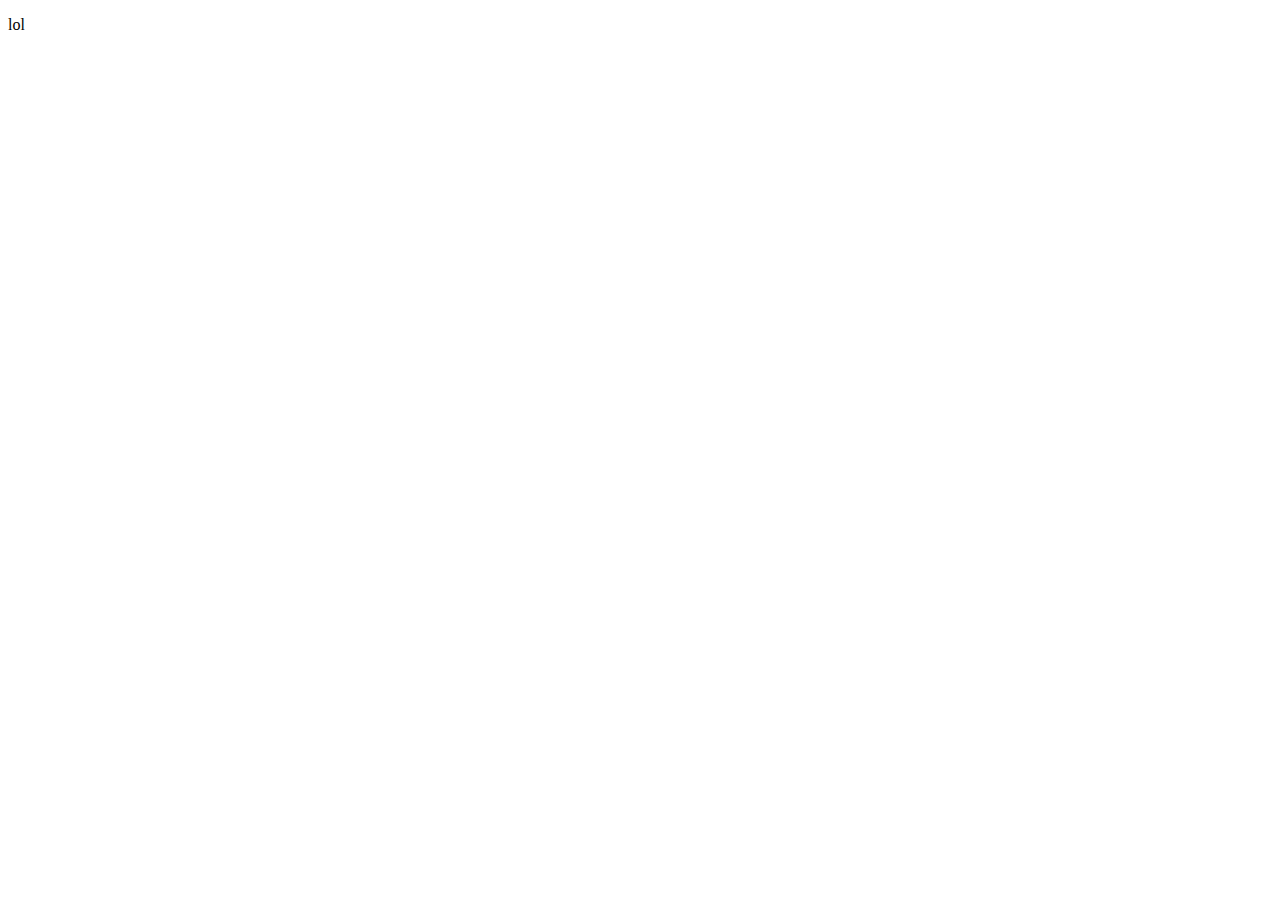
==== HTML Semantics/index.html @ aaa45aae "add lol" ====
<!DOCTYPE html>
<html lang="en">
<head>
    <meta charset="UTF-8">
    <meta name="viewport" content="width=device-width, initial-scale=1.0">
    <title>Document</title>
</head>
<body>
    <p>lol</p>
</body>
</html>
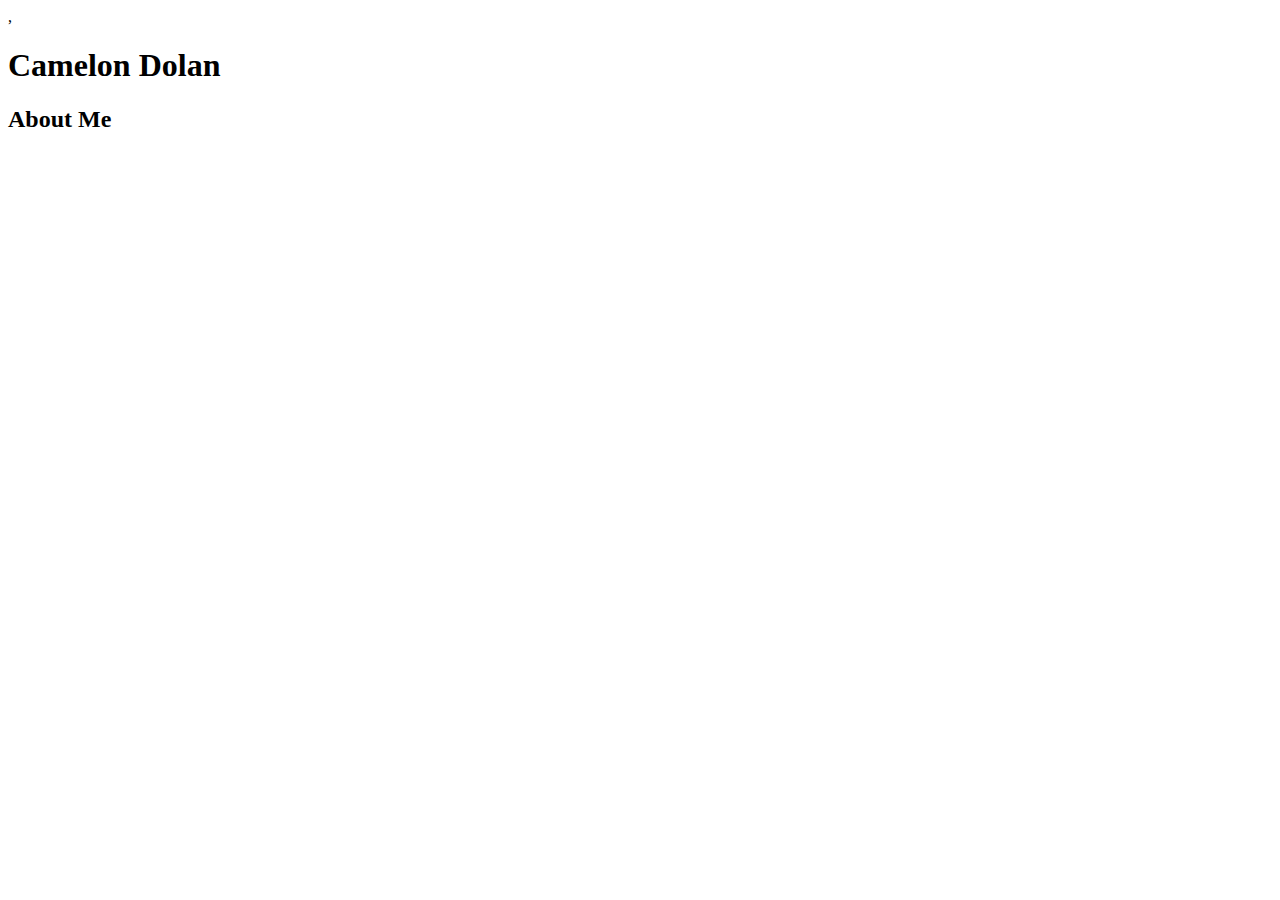
==== commit 1099980d: "commit message" ====
--- a/HTML Semantics/index.html
+++ b/HTML Semantics/index.html
@@ -6,6 +6,7 @@
     <title>Document</title>
 </head>
 <body>
-    <p>lol</p>
+    ,<HEader><h1>Camelon Dolan</h1></HEader>
+    <article><h2>About Me <Menu:c></Menu:c></h2></article>
 </body>
 </html>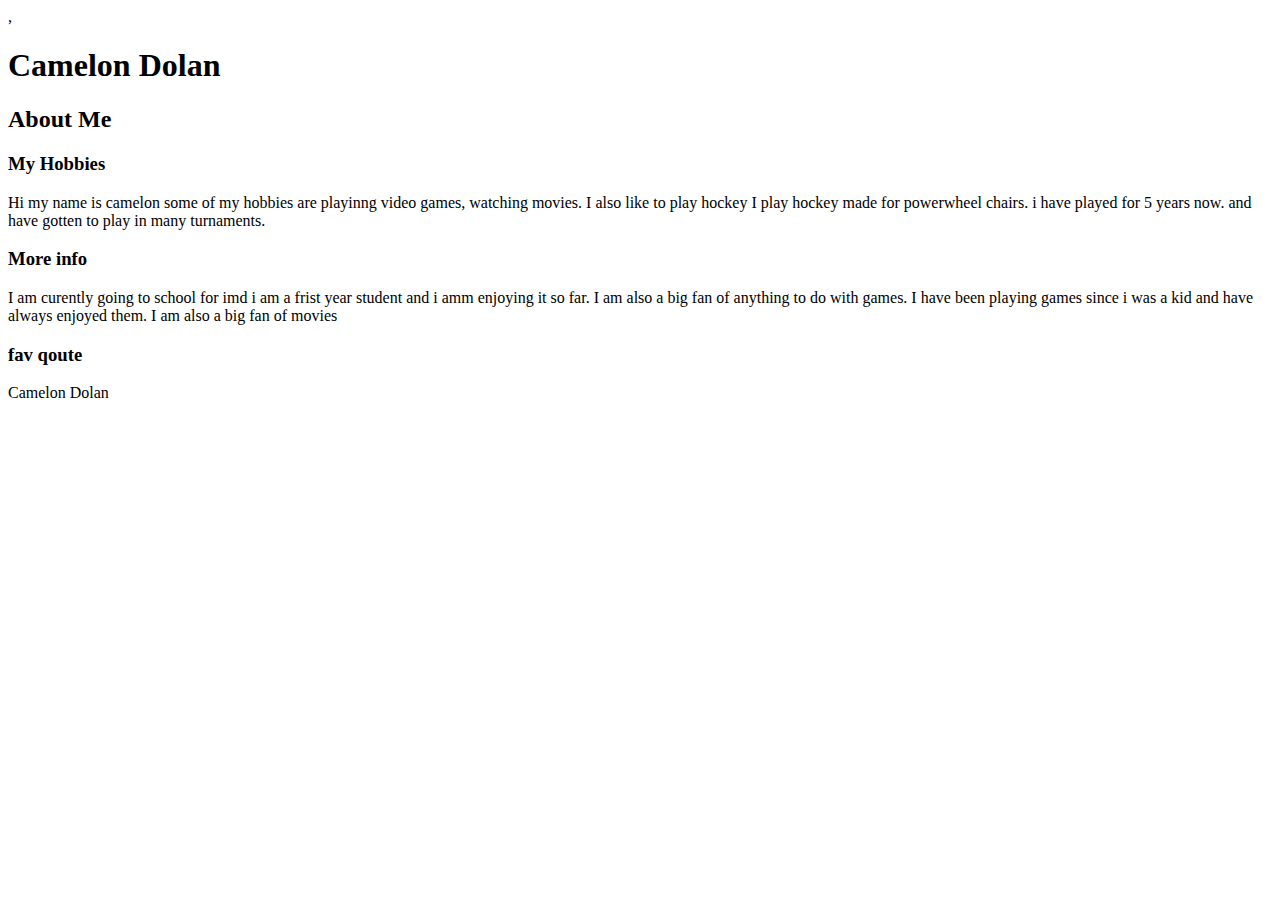
==== commit 5ccaa78a: "commit 1e3b3" ====
--- a/HTML Semantics/index.html
+++ b/HTML Semantics/index.html
@@ -8,5 +8,24 @@
 <body>
     ,<HEader><h1>Camelon Dolan</h1></HEader>
     <article><h2>About Me <Menu:c></Menu:c></h2></article>
+    <section><h3>My Hobbies</h3>
+    <p>Hi my name is camelon some of my hobbies are playinng
+        video games, watching movies. I also like to play 
+        hockey I play hockey made for powerwheel chairs. 
+        i have played for 5 years now. and have gotten to play
+        in many turnaments. 
+        </section>
+        <section><h3>More info</h3>
+            <p> I am curently going to school for imd i am a frist year student
+            and i amm enjoying it so far. I am also a big fan of anything to do with games.
+            I have been playing games since i was a kid and have always enjoyed them. I am also a big fan of movies
+            </p>
+    </p>
+    </section>
+    <section> <h3>fav qoute</h3></section>
+    <footer>
+        <p>Camelon Dolan</p>
+        <p>
+            
 </body>
 </html>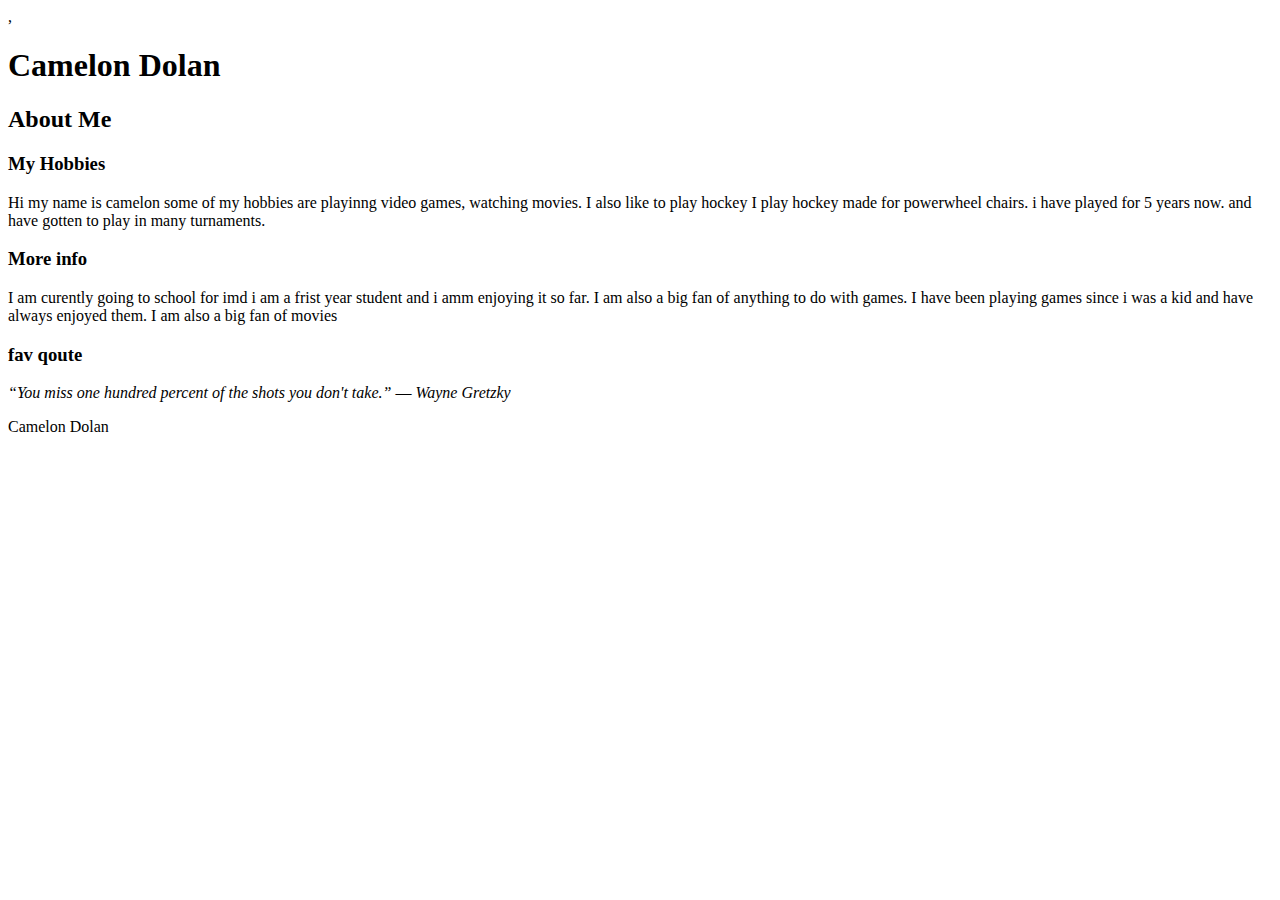
==== commit 658f26e9: "add quote" ====
--- a/HTML Semantics/index.html
+++ b/HTML Semantics/index.html
@@ -22,7 +22,8 @@
             </p>
     </p>
     </section>
-    <section> <h3>fav qoute</h3></section>
+    <section> <h3>fav qoute</h3> <p> <em>“You miss one hundred percent of the shots you don't take.”
+        ― Wayne Gretzky </em> </p></section>
     <footer>
         <p>Camelon Dolan</p>
         <p>
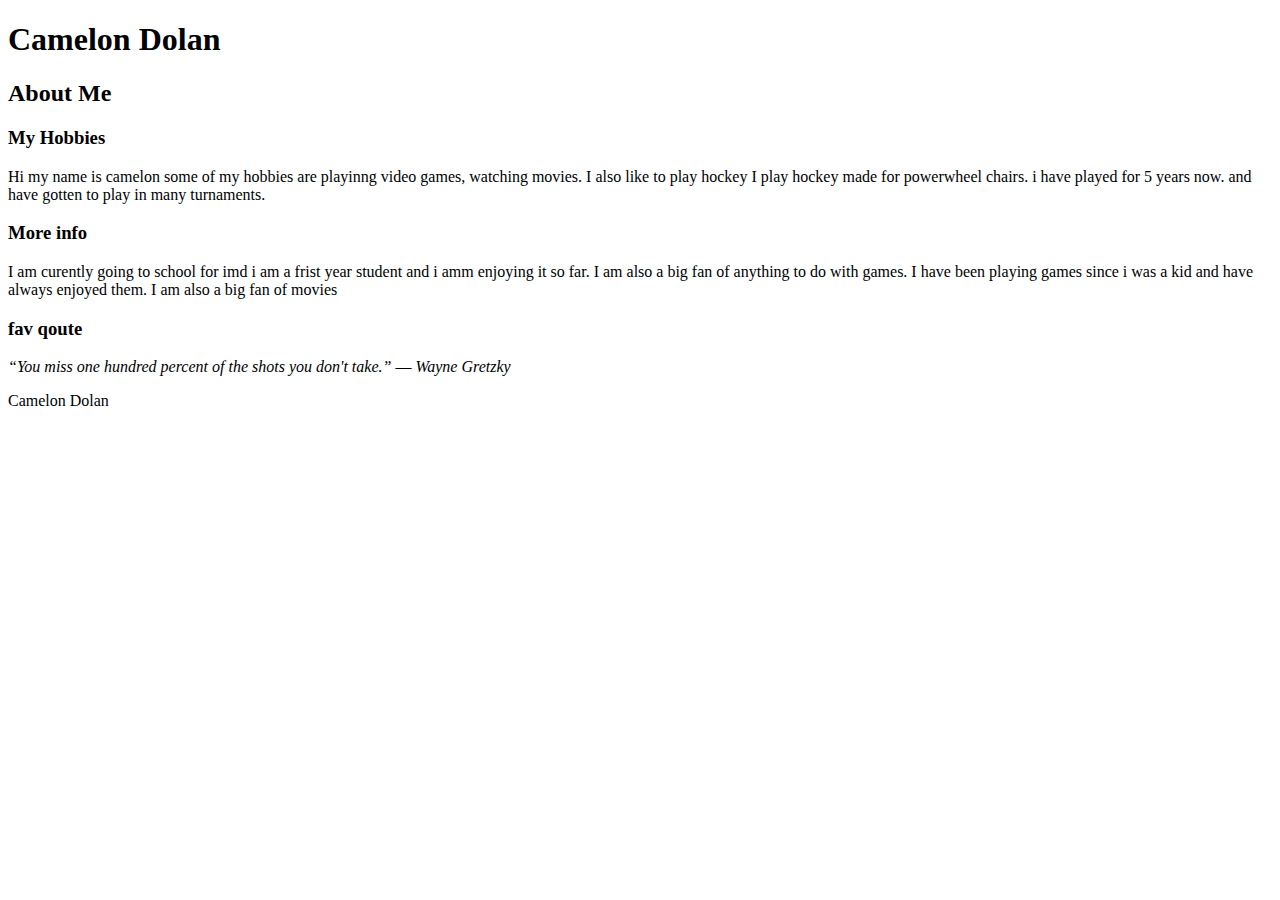
==== commit 1c915b0b: "remove '" ====
--- a/HTML Semantics/index.html
+++ b/HTML Semantics/index.html
@@ -6,7 +6,7 @@
     <title>Document</title>
 </head>
 <body>
-    ,<HEader><h1>Camelon Dolan</h1></HEader>
+    <HEader><h1>Camelon Dolan</h1></HEader>
     <article><h2>About Me <Menu:c></Menu:c></h2></article>
     <section><h3>My Hobbies</h3>
     <p>Hi my name is camelon some of my hobbies are playinng
